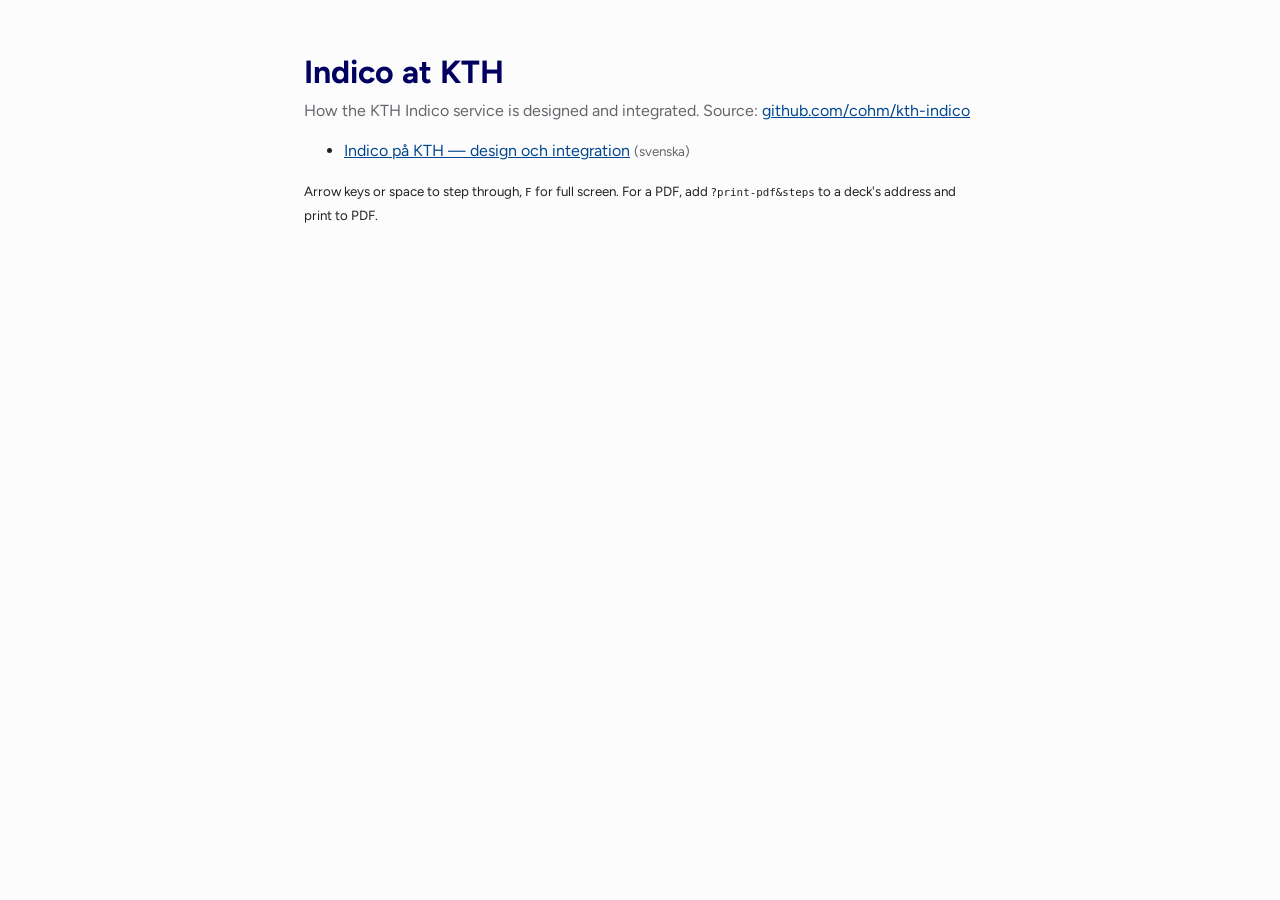
==== slides/index.html @ a84baf04 "Publish the slide decks with GitHub Pages A workflow builds a site from slides/ plus the reveal them" ====
<!DOCTYPE html>
<html lang="en">
<head>
  <meta charset="utf-8">
  <meta name="viewport" content="width=device-width, initial-scale=1.0">
  <title>Indico at KTH — slides</title>
  <link rel="stylesheet" href="https://fonts.googleapis.com/css2?family=Figtree:wght@400;600;700&display=swap">
  <style>
    :root { --navy: #000061; --blue: #004791; --gray: #65656c; }
    body { font-family: Figtree, system-ui, sans-serif; max-width: 42rem; margin: 3rem auto;
           padding: 0 1rem; color: #212121; background: #fcfcfc; line-height: 1.5; }
    h1 { color: var(--navy); margin-bottom: 0.2rem; }
    p.lead { color: var(--gray); margin-top: 0; }
    a { color: var(--blue); }
    li { margin: 0.6rem 0; }
    li small { color: var(--gray); }
  </style>
</head>
<body>
  <h1>Indico at KTH</h1>
  <p class="lead">How the KTH Indico service is designed and integrated.
    Source: <a href="https://github.com/cohm/kth-indico">github.com/cohm/kth-indico</a></p>
  <ul>
    <li><a href="indico-kth-sv/">Indico på KTH — design och integration</a>
      <small>(svenska)</small></li>
  </ul>
  <p><small>Arrow keys or space to step through, <kbd>F</kbd> for full screen.
    For a PDF, add <code>?print-pdf&amp;steps</code> to a deck's address and print to PDF.</small></p>
</body>
</html>
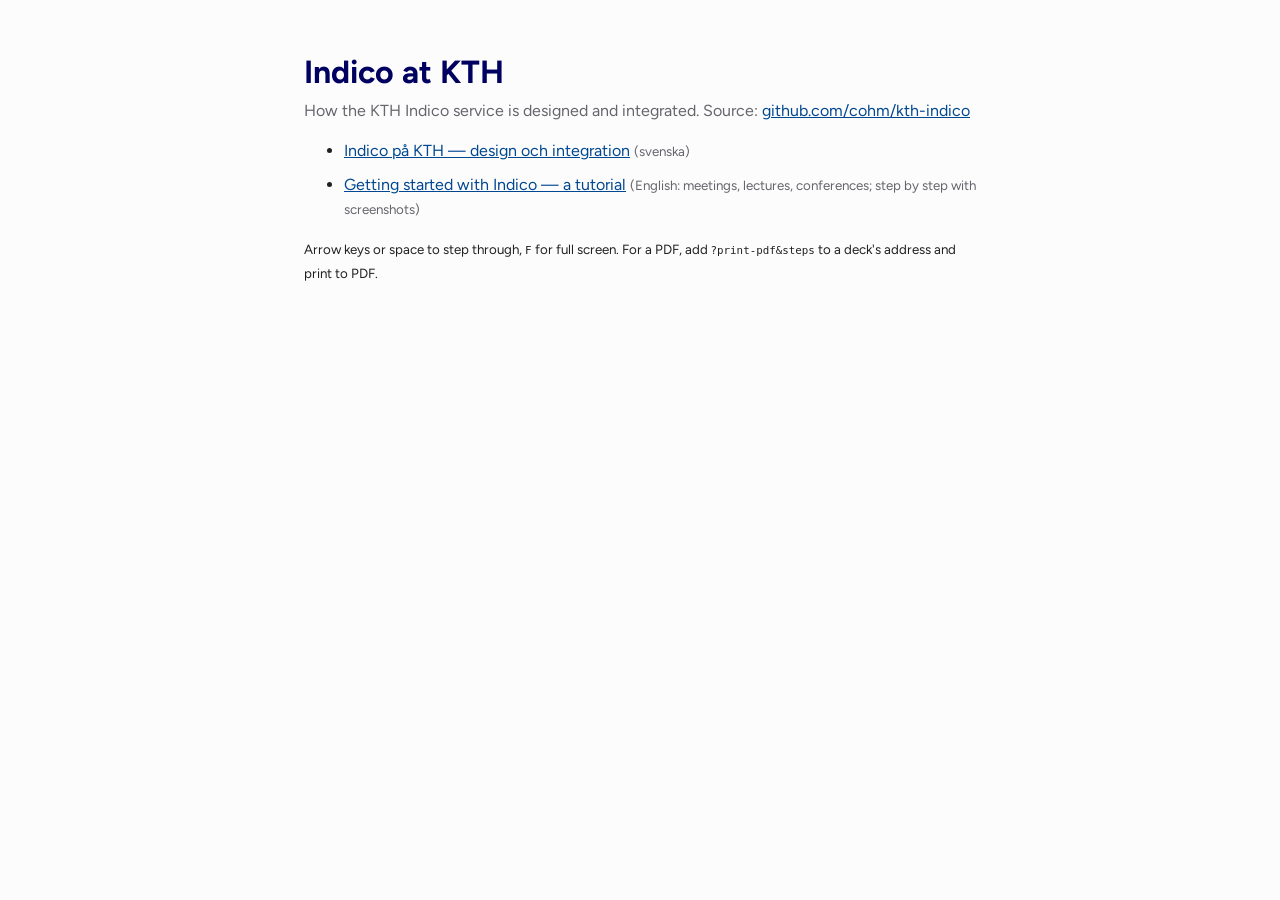
==== commit 730372ab: "slides: add English user tutorial deck (indico-tutorial-en) A compact tutorial for meeting organiser" ====
--- a/slides/index.html
+++ b/slides/index.html
@@ -23,6 +23,8 @@
   <ul>
     <li><a href="indico-kth-sv/">Indico på KTH — design och integration</a>
       <small>(svenska)</small></li>
+    <li><a href="indico-tutorial-en/">Getting started with Indico — a tutorial</a>
+      <small>(English: meetings, lectures, conferences; step by step with screenshots)</small></li>
   </ul>
   <p><small>Arrow keys or space to step through, <kbd>F</kbd> for full screen.
     For a PDF, add <code>?print-pdf&amp;steps</code> to a deck's address and print to PDF.</small></p>
